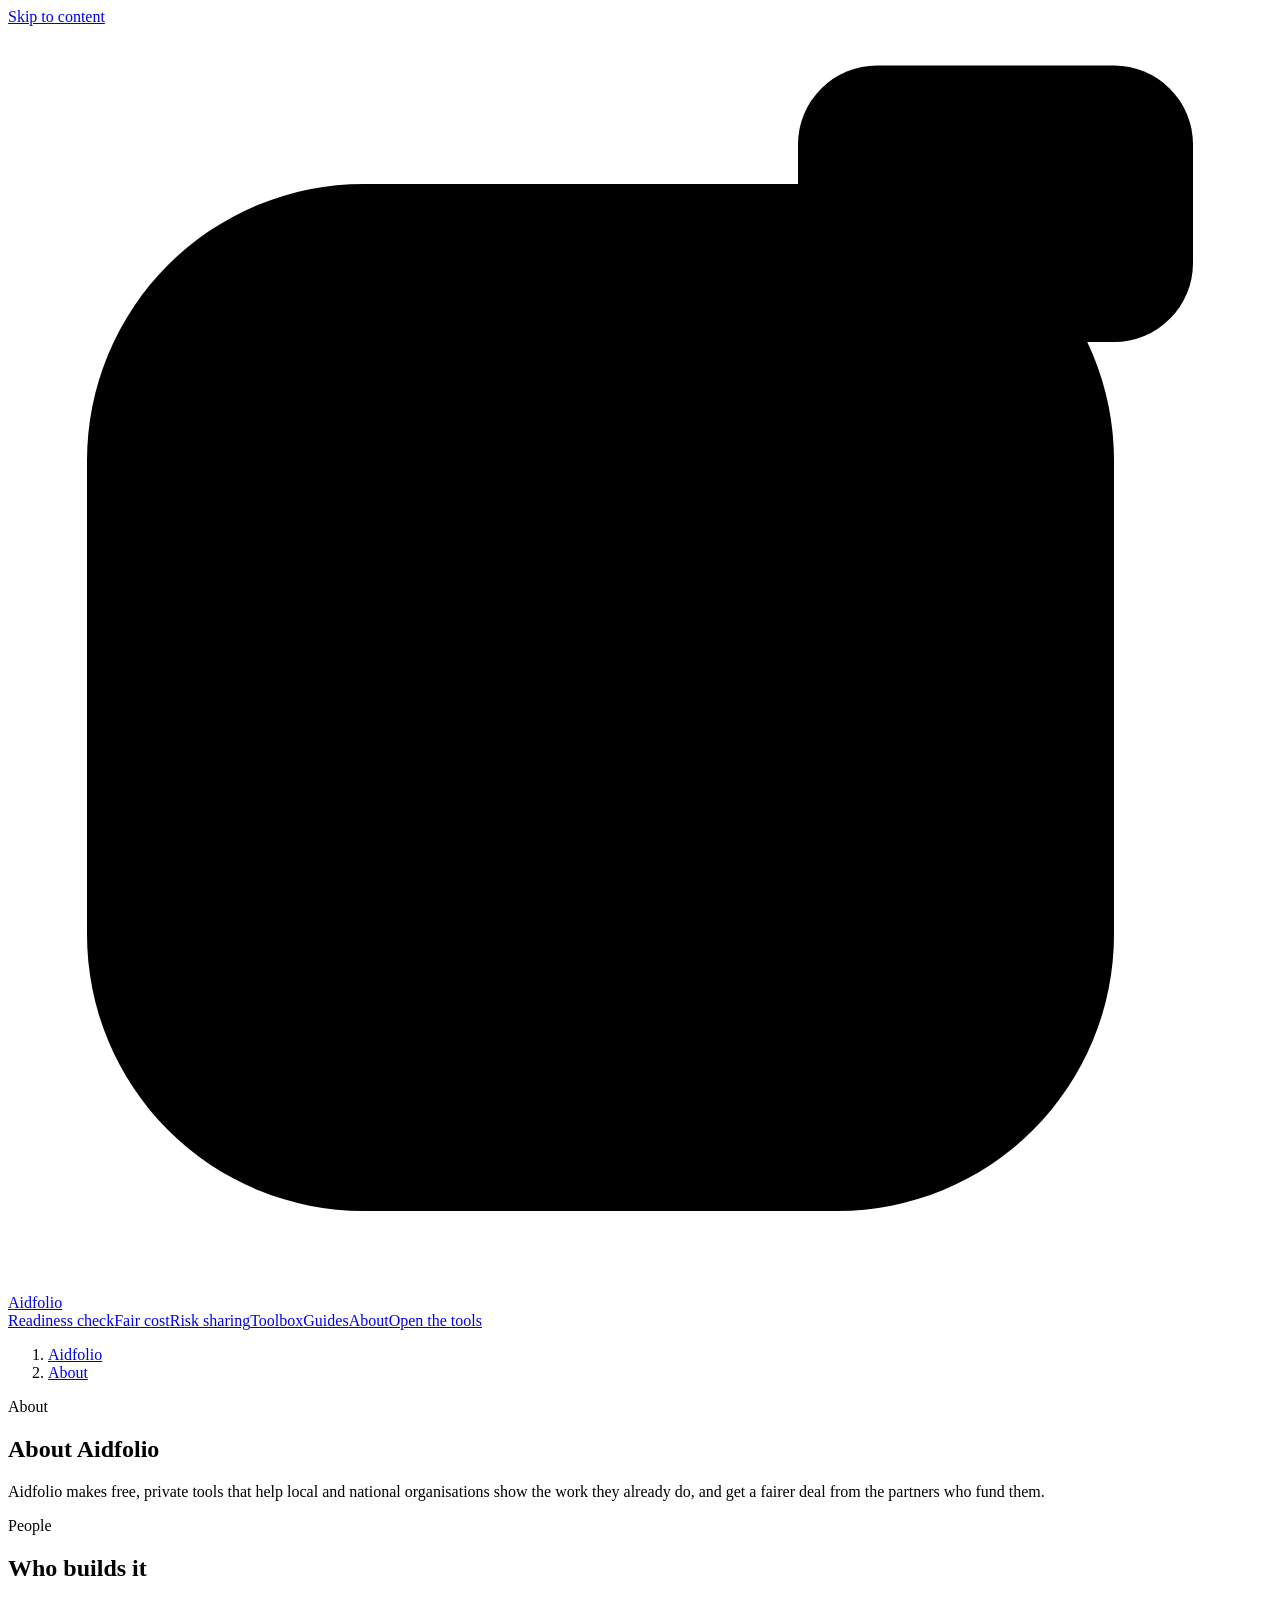
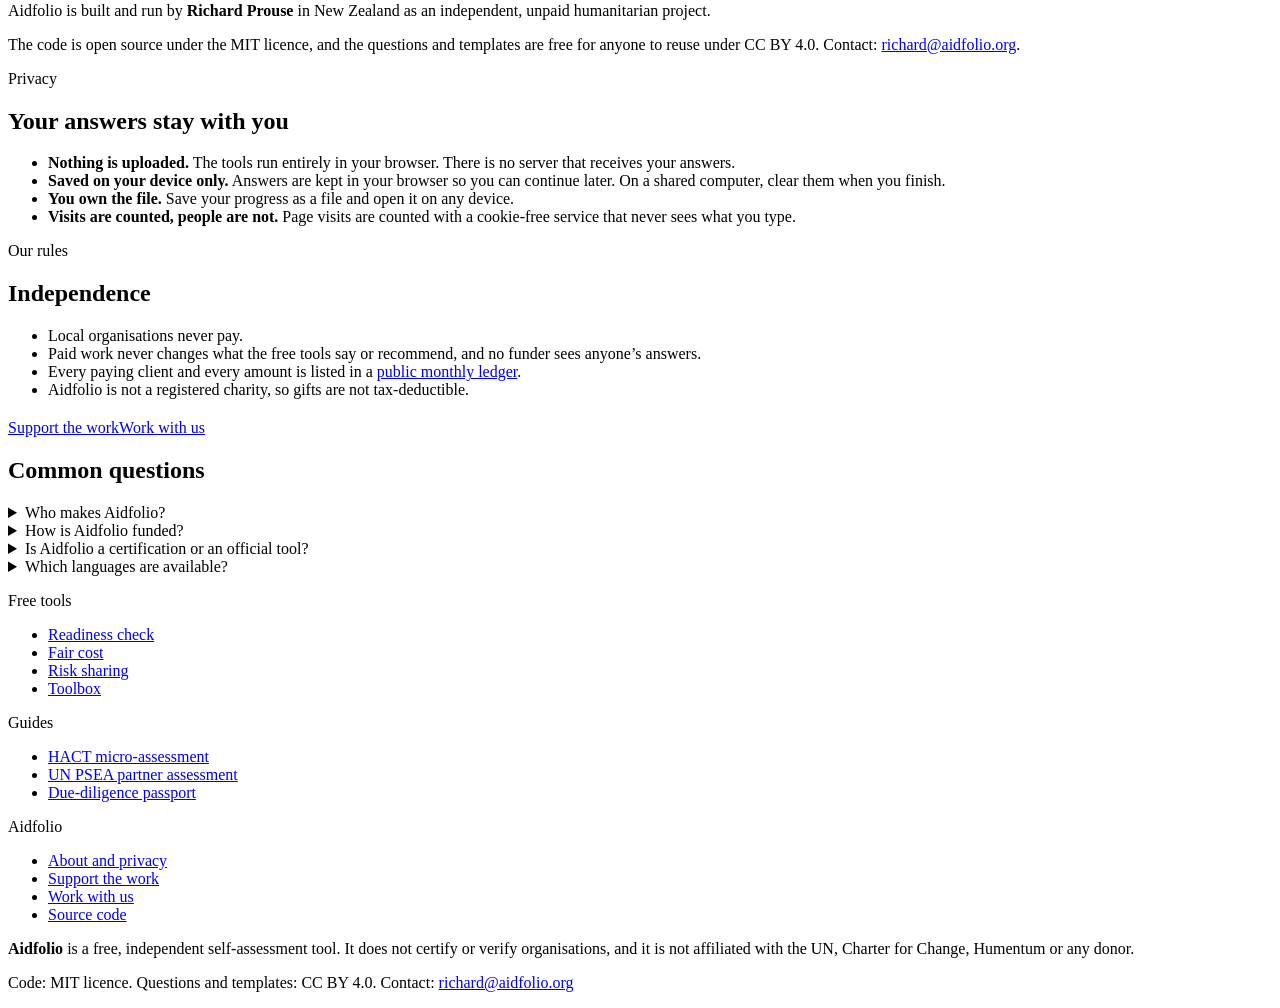
==== public/about/index.html @ dddf61cf "Search and AI visibility: tool and guide pages, structured data, llms.txt - One crawlable page per t" ====
<!doctype html>
<html lang="en">
<head>
<meta charset="utf-8">
<meta name="viewport" content="width=device-width, initial-scale=1, viewport-fit=cover">
<meta name="color-scheme" content="light dark">
<title>About Aidfolio: free, private tools for local NGOs</title>
<meta name="description" content="Who builds Aidfolio, how it is funded, how your privacy is protected, and our rules on independence. Free for every local organisation, always.">
<link rel="canonical" href="https://aidfolio.org/about/">
<meta name="robots" content="index,follow,max-snippet:-1,max-image-preview:large">
<meta property="og:site_name" content="Aidfolio">
<meta property="og:title" content="About Aidfolio: free, private tools for local NGOs">
<meta property="og:description" content="Who builds Aidfolio, how it is funded, how your privacy is protected, and our rules on independence. Free for every local organisation, always.">
<meta property="og:url" content="https://aidfolio.org/about/">
<meta property="og:type" content="website">
<meta property="og:image" content="https://aidfolio.org/og.png">
<meta property="og:locale" content="en_GB">
<meta name="twitter:card" content="summary_large_image">
<link rel="icon" href="/icon.svg" type="image/svg+xml">
<link rel="apple-touch-icon" href="/icon-192.png">
<link rel="manifest" href="/manifest.webmanifest">
<meta name="theme-color" content="#0F6B5F">
<link rel="alternate" type="text/plain" title="Aidfolio for AI assistants" href="/llms.txt">
<link rel="stylesheet" href="/assets/site.css">
<script type="application/ld+json">{"@context":"https://schema.org","@graph":[{"@type":"Organization","@id":"https://aidfolio.org/#org","name":"Aidfolio","url":"https://aidfolio.org/","logo":"https://aidfolio.org/icon-512.png","email":"richard@aidfolio.org","description":"Aidfolio is an independent, open-source project that makes free, private tools for local and national humanitarian and development organisations.","founder":{"@type":"Person","@id":"https://aidfolio.org/about/#richard","name":"Richard Prouse"},"sameAs":["https://github.com/tenderaxiom/aidfolio"]},{"@type":"WebSite","@id":"https://aidfolio.org/#website","name":"Aidfolio","url":"https://aidfolio.org/","inLanguage":"en","publisher":{"@id":"https://aidfolio.org/#org"},"description":"Free tools for local NGOs and humanitarian organisations."},{"@type":"AboutPage","@id":"https://aidfolio.org/about/#page","url":"https://aidfolio.org/about/","name":"About Aidfolio","about":{"@id":"https://aidfolio.org/#org"},"isPartOf":{"@id":"https://aidfolio.org/#website"}},{"@type":"Person","@id":"https://aidfolio.org/about/#richard","name":"Richard Prouse","jobTitle":"Founder","worksFor":{"@id":"https://aidfolio.org/#org"},"url":"https://aidfolio.org/about/"},{"@type":"FAQPage","@id":"https://aidfolio.org/about/#faq","mainEntity":[{"@type":"Question","name":"Who makes Aidfolio?","acceptedAnswer":{"@type":"Answer","text":"Richard Prouse, in New Zealand, as an independent, unpaid humanitarian project. The code is open source on GitHub."}},{"@type":"Question","name":"How is Aidfolio funded?","acceptedAnswer":{"@type":"Answer","text":"By small donations, grants, and paid work for international organisations that partner with local ones. Local organisations never pay, and no funder can change what the tools say. Every amount in and out is published in a monthly ledger."}},{"@type":"Question","name":"Is Aidfolio a certification or an official tool?","acceptedAnswer":{"@type":"Answer","text":"No. It is an independent self-assessment tool. It does not certify or verify anything, and it is not affiliated with the UN, Charter for Change, Humentum or any donor."}},{"@type":"Question","name":"Which languages are available?","acceptedAnswer":{"@type":"Answer","text":"English now. Sinhala, Tamil, French and Arabic are next, translated and tested with local organisations."}}]},{"@type":"BreadcrumbList","itemListElement":[{"@type":"ListItem","position":1,"name":"Aidfolio","item":"https://aidfolio.org/"},{"@type":"ListItem","position":2,"name":"About","item":"https://aidfolio.org/about/"}]}]}</script>
</head>
<body>
<a class="skip" href="#content">Skip to content</a>
<header class="site"><div class="wrap">
<a class="brand" href="/" aria-label="Aidfolio home"><svg viewBox="0 0 32 32" aria-hidden="true"><rect x="2" y="4" width="26" height="26" rx="7" fill="var(--action)"/><rect x="20" y="1" width="10" height="7" rx="2" fill="var(--tab)"/><path d="M9 17.5l4.5 4.5L22 12" fill="none" stroke="var(--action-ink)" stroke-width="3.2" stroke-linecap="round" stroke-linejoin="round"/></svg>Aidfolio</a>
<nav class="top" aria-label="Main"><a href="/readiness-check/">Readiness check</a><a href="/fair-overhead-calculator/">Fair cost</a><a href="/risk-sharing-plan/">Risk sharing</a><a href="/toolbox/">Toolbox</a><a href="/guides/">Guides</a><a href="/about/" aria-current="page">About</a><a class="btn small" href="/#tools">Open the tools</a></nav>
</div></header>
<main id="content">
<section class="hero"><div class="wrap">
<nav class="crumbs" aria-label="Breadcrumb"><ol><li><a href="/">Aidfolio</a></li><li><a href="/about/" aria-current="page">About</a></li></ol></nav>
<p class="eyebrow">About</p>
<h1>About Aidfolio</h1>
<p class="lede">Aidfolio makes free, private tools that help local and national organisations show the work they already do, and get a fairer deal from the partners who fund them.</p>

</div></section>
<section class="band"><div class="wrap"><div class="head"><p class="eyebrow">People</p><h2>Who builds it</h2></div><div class="prose" id="richard"><p>Aidfolio is built and run by <strong>Richard Prouse</strong> in New Zealand as an independent, unpaid humanitarian project.</p><p>The code is open source under the MIT licence, and the questions and templates are free for anyone to reuse under CC BY 4.0. Contact: <a href="mailto:richard@aidfolio.org">richard@aidfolio.org</a>.</p></div></div></section><section class="band"><div class="wrap"><div class="head"><p class="eyebrow">Privacy</p><h2>Your answers stay with you</h2></div><ul class="ticks"><li><strong>Nothing is uploaded.</strong> The tools run entirely in your browser. There is no server that receives your answers.</li><li><strong>Saved on your device only.</strong> Answers are kept in your browser so you can continue later. On a shared computer, clear them when you finish.</li><li><strong>You own the file.</strong> Save your progress as a file and open it on any device.</li><li><strong>Visits are counted, people are not.</strong> Page visits are counted with a cookie-free service that never sees what you type.</li></ul></div></section><section class="band"><div class="wrap"><div class="head"><p class="eyebrow">Our rules</p><h2>Independence</h2></div><ul class="ticks"><li>Local organisations never pay.</li><li>Paid work never changes what the free tools say or recommend, and no funder sees anyone’s answers.</li><li>Every paying client and every amount is listed in a <a href="https://github.com/tenderaxiom/aidfolio/blob/main/docs/LEDGER.md">public monthly ledger</a>.</li><li>Aidfolio is not a registered charity, so gifts are not tax-deductible.</li></ul><div class="row" style="margin-top:20px"><a class="btn" href="/#support">Support the work</a><a class="btn ghost" href="/#work">Work with us</a></div></div></section>
<section class="band" id="faq"><div class="wrap"><h2>Common questions</h2><details class="faq"><summary>Who makes Aidfolio?</summary><p>Richard Prouse, in New Zealand, as an independent, unpaid humanitarian project. The code is open source on GitHub.</p></details><details class="faq"><summary>How is Aidfolio funded?</summary><p>By small donations, grants, and paid work for international organisations that partner with local ones. Local organisations never pay, and no funder can change what the tools say. Every amount in and out is published in a monthly ledger.</p></details><details class="faq"><summary>Is Aidfolio a certification or an official tool?</summary><p>No. It is an independent self-assessment tool. It does not certify or verify anything, and it is not affiliated with the UN, Charter for Change, Humentum or any donor.</p></details><details class="faq"><summary>Which languages are available?</summary><p>English now. Sinhala, Tamil, French and Arabic are next, translated and tested with local organisations.</p></details></div></section>
</main>
<footer class="site"><div class="wrap">
<div class="fcols">
<div><p class="fhead">Free tools</p><ul><li><a href="/readiness-check/">Readiness check</a></li><li><a href="/fair-overhead-calculator/">Fair cost</a></li><li><a href="/risk-sharing-plan/">Risk sharing</a></li><li><a href="/toolbox/">Toolbox</a></li></ul></div>
<div><p class="fhead">Guides</p><ul><li><a href="/guides/hact-micro-assessment/">HACT micro-assessment</a></li><li><a href="/guides/un-psea-assessment/">UN PSEA partner assessment</a></li><li><a href="/guides/due-diligence-passport/">Due-diligence passport</a></li></ul></div>
<div><p class="fhead">Aidfolio</p><ul><li><a href="/about/">About and privacy</a></li><li><a href="/#support">Support the work</a></li><li><a href="/#work">Work with us</a></li><li><a href="https://github.com/tenderaxiom/aidfolio">Source code</a></li></ul></div>
</div>
<p><strong>Aidfolio</strong> is a free, independent self-assessment tool. It does not certify or verify organisations, and it is not affiliated with the UN, Charter for Change, Humentum or any donor.</p>
<p>Code: MIT licence. Questions and templates: CC BY 4.0. Contact: <a href="mailto:richard@aidfolio.org">richard@aidfolio.org</a></p>
</div></footer>
</body>
</html>
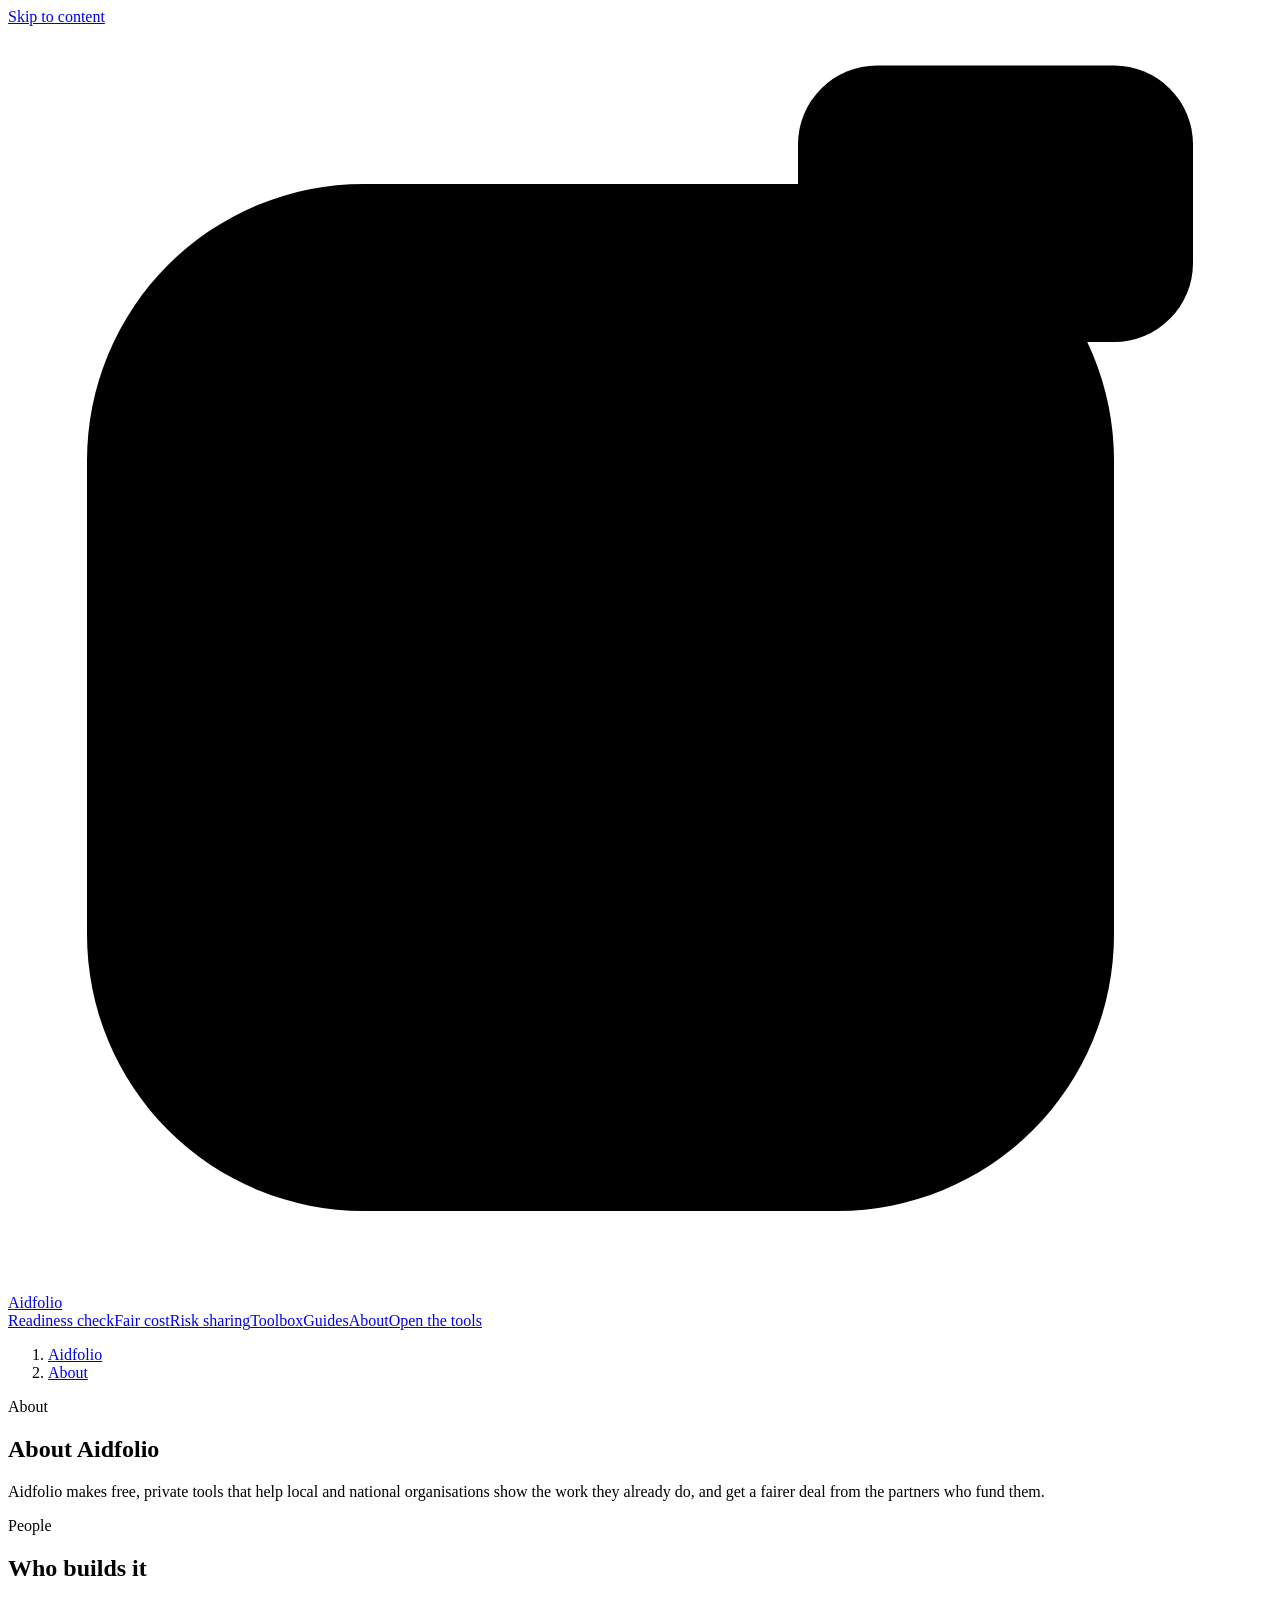
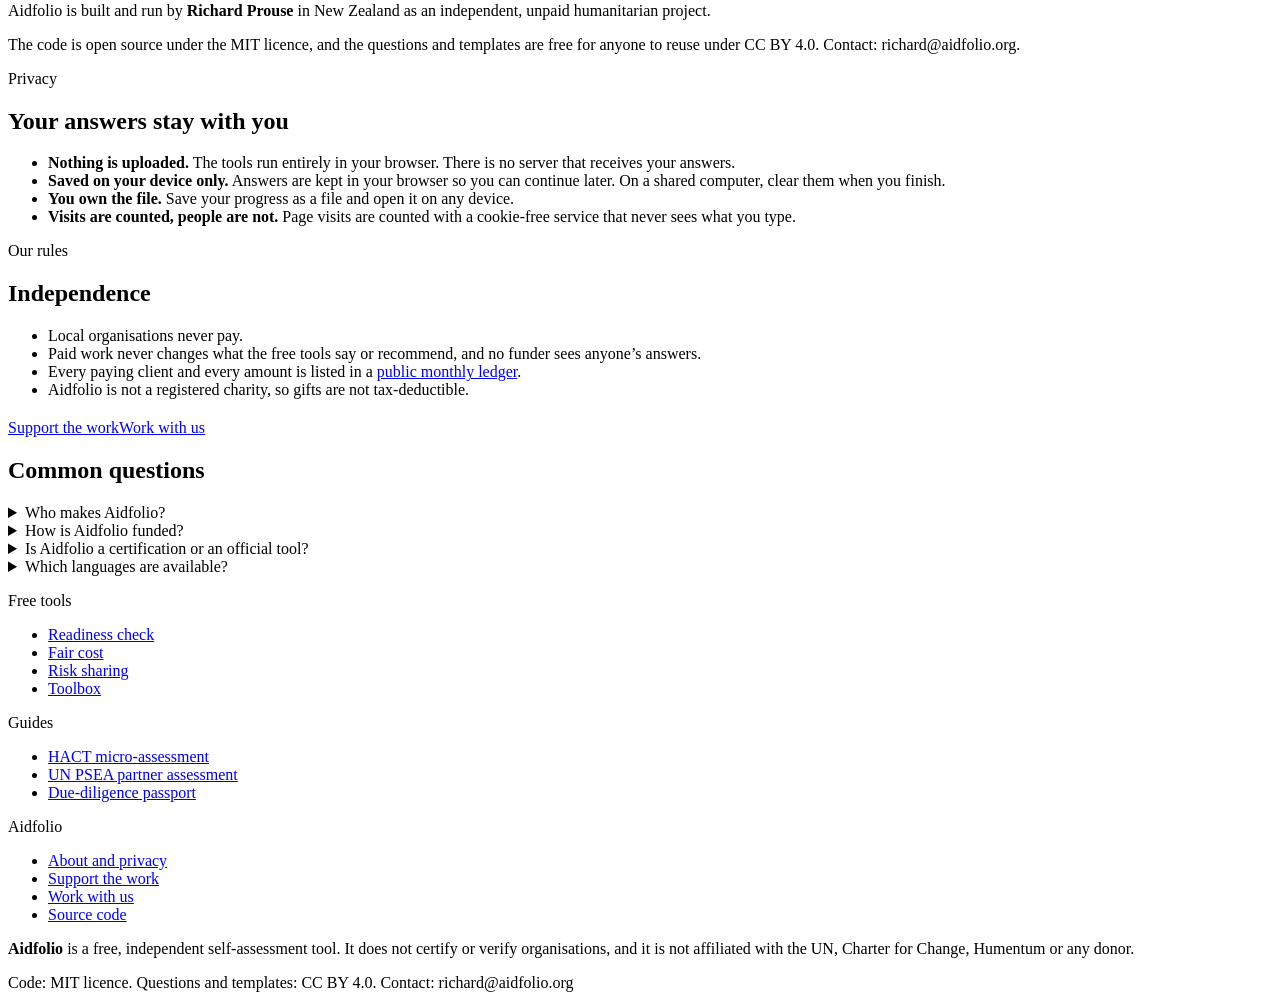
==== commit 57f4cc36: "Show the contact email as plain text instead of email links - Remove the Email button and all mailto" ====
--- a/public/about/index.html
+++ b/public/about/index.html
@@ -38,7 +38,7 @@
 <p class="lede">Aidfolio makes free, private tools that help local and national organisations show the work they already do, and get a fairer deal from the partners who fund them.</p>
 
 </div></section>
-<section class="band"><div class="wrap"><div class="head"><p class="eyebrow">People</p><h2>Who builds it</h2></div><div class="prose" id="richard"><p>Aidfolio is built and run by <strong>Richard Prouse</strong> in New Zealand as an independent, unpaid humanitarian project.</p><p>The code is open source under the MIT licence, and the questions and templates are free for anyone to reuse under CC BY 4.0. Contact: <a href="mailto:richard@aidfolio.org">richard@aidfolio.org</a>.</p></div></div></section><section class="band"><div class="wrap"><div class="head"><p class="eyebrow">Privacy</p><h2>Your answers stay with you</h2></div><ul class="ticks"><li><strong>Nothing is uploaded.</strong> The tools run entirely in your browser. There is no server that receives your answers.</li><li><strong>Saved on your device only.</strong> Answers are kept in your browser so you can continue later. On a shared computer, clear them when you finish.</li><li><strong>You own the file.</strong> Save your progress as a file and open it on any device.</li><li><strong>Visits are counted, people are not.</strong> Page visits are counted with a cookie-free service that never sees what you type.</li></ul></div></section><section class="band"><div class="wrap"><div class="head"><p class="eyebrow">Our rules</p><h2>Independence</h2></div><ul class="ticks"><li>Local organisations never pay.</li><li>Paid work never changes what the free tools say or recommend, and no funder sees anyone’s answers.</li><li>Every paying client and every amount is listed in a <a href="https://github.com/tenderaxiom/aidfolio/blob/main/docs/LEDGER.md">public monthly ledger</a>.</li><li>Aidfolio is not a registered charity, so gifts are not tax-deductible.</li></ul><div class="row" style="margin-top:20px"><a class="btn" href="/#support">Support the work</a><a class="btn ghost" href="/#work">Work with us</a></div></div></section>
+<section class="band"><div class="wrap"><div class="head"><p class="eyebrow">People</p><h2>Who builds it</h2></div><div class="prose" id="richard"><p>Aidfolio is built and run by <strong>Richard Prouse</strong> in New Zealand as an independent, unpaid humanitarian project.</p><p>The code is open source under the MIT licence, and the questions and templates are free for anyone to reuse under CC BY 4.0. Contact: richard@aidfolio.org.</p></div></div></section><section class="band"><div class="wrap"><div class="head"><p class="eyebrow">Privacy</p><h2>Your answers stay with you</h2></div><ul class="ticks"><li><strong>Nothing is uploaded.</strong> The tools run entirely in your browser. There is no server that receives your answers.</li><li><strong>Saved on your device only.</strong> Answers are kept in your browser so you can continue later. On a shared computer, clear them when you finish.</li><li><strong>You own the file.</strong> Save your progress as a file and open it on any device.</li><li><strong>Visits are counted, people are not.</strong> Page visits are counted with a cookie-free service that never sees what you type.</li></ul></div></section><section class="band"><div class="wrap"><div class="head"><p class="eyebrow">Our rules</p><h2>Independence</h2></div><ul class="ticks"><li>Local organisations never pay.</li><li>Paid work never changes what the free tools say or recommend, and no funder sees anyone’s answers.</li><li>Every paying client and every amount is listed in a <a href="https://github.com/tenderaxiom/aidfolio/blob/main/docs/LEDGER.md">public monthly ledger</a>.</li><li>Aidfolio is not a registered charity, so gifts are not tax-deductible.</li></ul><div class="row" style="margin-top:20px"><a class="btn" href="/#support">Support the work</a><a class="btn ghost" href="/#work">Work with us</a></div></div></section>
 <section class="band" id="faq"><div class="wrap"><h2>Common questions</h2><details class="faq"><summary>Who makes Aidfolio?</summary><p>Richard Prouse, in New Zealand, as an independent, unpaid humanitarian project. The code is open source on GitHub.</p></details><details class="faq"><summary>How is Aidfolio funded?</summary><p>By small donations, grants, and paid work for international organisations that partner with local ones. Local organisations never pay, and no funder can change what the tools say. Every amount in and out is published in a monthly ledger.</p></details><details class="faq"><summary>Is Aidfolio a certification or an official tool?</summary><p>No. It is an independent self-assessment tool. It does not certify or verify anything, and it is not affiliated with the UN, Charter for Change, Humentum or any donor.</p></details><details class="faq"><summary>Which languages are available?</summary><p>English now. Sinhala, Tamil, French and Arabic are next, translated and tested with local organisations.</p></details></div></section>
 </main>
 <footer class="site"><div class="wrap">
@@ -48,7 +48,7 @@
 <div><p class="fhead">Aidfolio</p><ul><li><a href="/about/">About and privacy</a></li><li><a href="/#support">Support the work</a></li><li><a href="/#work">Work with us</a></li><li><a href="https://github.com/tenderaxiom/aidfolio">Source code</a></li></ul></div>
 </div>
 <p><strong>Aidfolio</strong> is a free, independent self-assessment tool. It does not certify or verify organisations, and it is not affiliated with the UN, Charter for Change, Humentum or any donor.</p>
-<p>Code: MIT licence. Questions and templates: CC BY 4.0. Contact: <a href="mailto:richard@aidfolio.org">richard@aidfolio.org</a></p>
+<p>Code: MIT licence. Questions and templates: CC BY 4.0. Contact: richard@aidfolio.org</p>
 </div></footer>
 </body>
 </html>
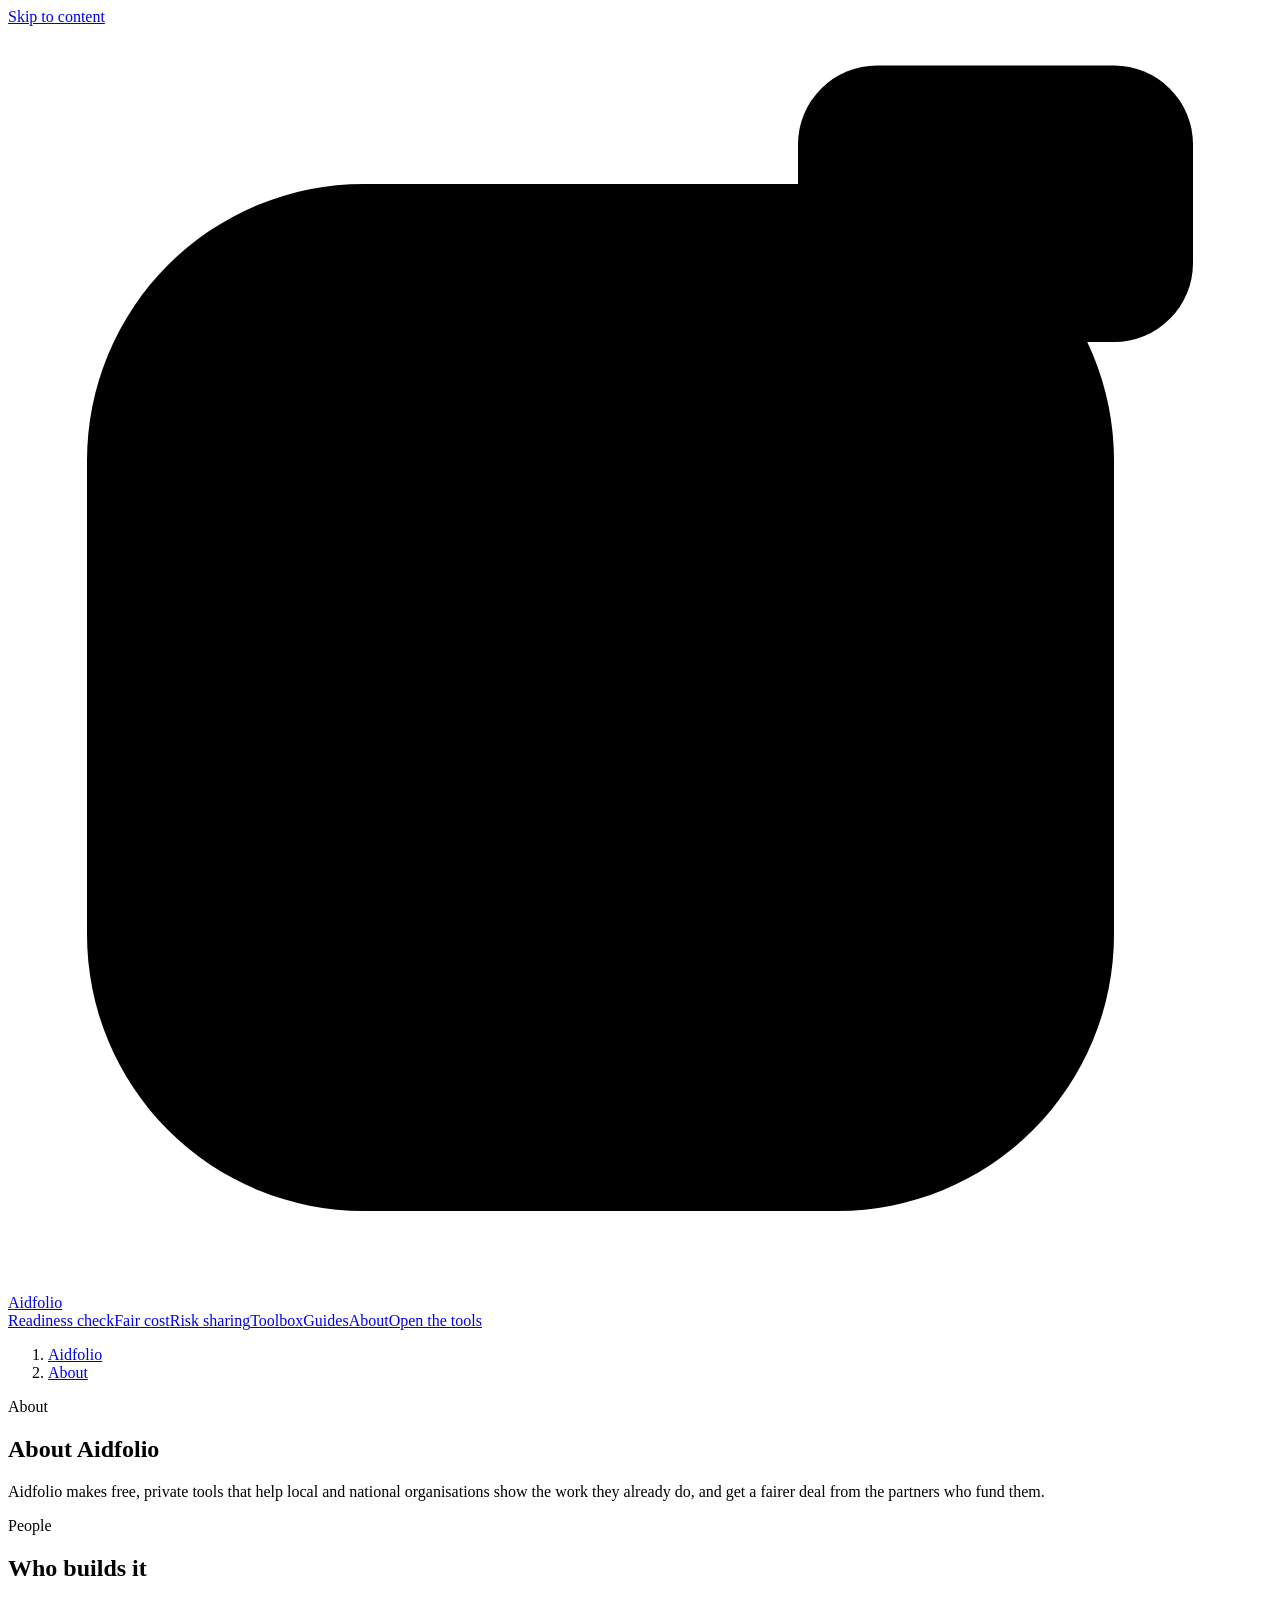
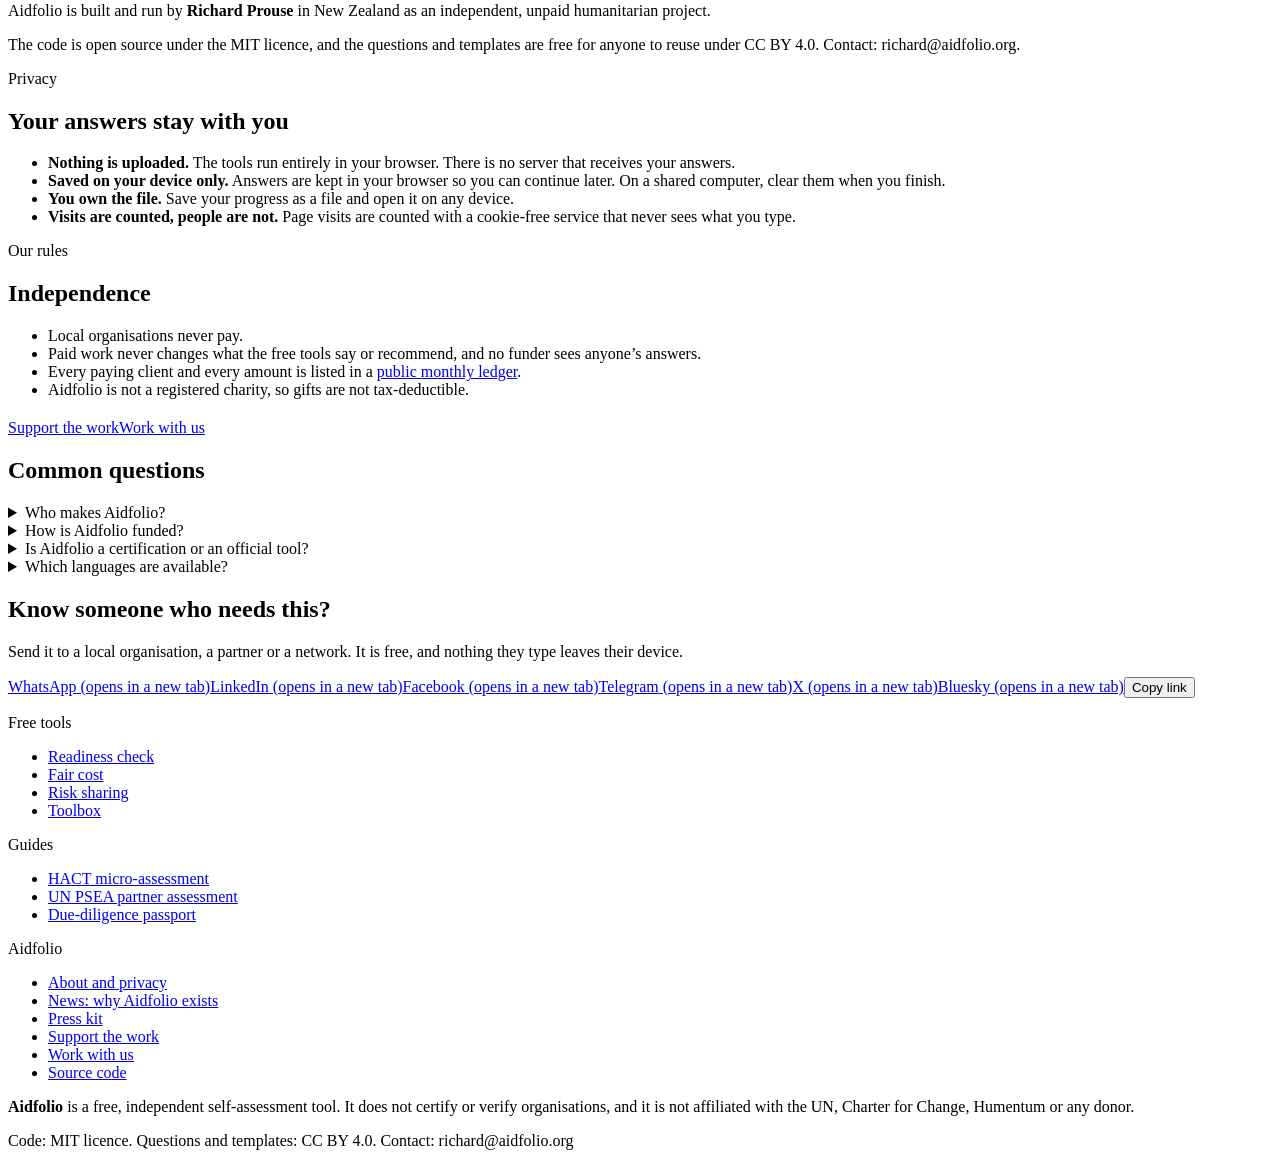
==== commit 048ba1bf: "Launch story, press kit, share graphics and share buttons - /news/launch/: the launch story with sou" ====
--- a/public/about/index.html
+++ b/public/about/index.html
@@ -14,6 +14,8 @@
 <meta property="og:url" content="https://aidfolio.org/about/">
 <meta property="og:type" content="website">
 <meta property="og:image" content="https://aidfolio.org/og.png">
+<meta property="og:image:width" content="1200">
+<meta property="og:image:height" content="630">
 <meta property="og:locale" content="en_GB">
 <meta name="twitter:card" content="summary_large_image">
 <link rel="icon" href="/icon.svg" type="image/svg+xml">
@@ -40,15 +42,17 @@
 </div></section>
 <section class="band"><div class="wrap"><div class="head"><p class="eyebrow">People</p><h2>Who builds it</h2></div><div class="prose" id="richard"><p>Aidfolio is built and run by <strong>Richard Prouse</strong> in New Zealand as an independent, unpaid humanitarian project.</p><p>The code is open source under the MIT licence, and the questions and templates are free for anyone to reuse under CC BY 4.0. Contact: richard@aidfolio.org.</p></div></div></section><section class="band"><div class="wrap"><div class="head"><p class="eyebrow">Privacy</p><h2>Your answers stay with you</h2></div><ul class="ticks"><li><strong>Nothing is uploaded.</strong> The tools run entirely in your browser. There is no server that receives your answers.</li><li><strong>Saved on your device only.</strong> Answers are kept in your browser so you can continue later. On a shared computer, clear them when you finish.</li><li><strong>You own the file.</strong> Save your progress as a file and open it on any device.</li><li><strong>Visits are counted, people are not.</strong> Page visits are counted with a cookie-free service that never sees what you type.</li></ul></div></section><section class="band"><div class="wrap"><div class="head"><p class="eyebrow">Our rules</p><h2>Independence</h2></div><ul class="ticks"><li>Local organisations never pay.</li><li>Paid work never changes what the free tools say or recommend, and no funder sees anyone’s answers.</li><li>Every paying client and every amount is listed in a <a href="https://github.com/tenderaxiom/aidfolio/blob/main/docs/LEDGER.md">public monthly ledger</a>.</li><li>Aidfolio is not a registered charity, so gifts are not tax-deductible.</li></ul><div class="row" style="margin-top:20px"><a class="btn" href="/#support">Support the work</a><a class="btn ghost" href="/#work">Work with us</a></div></div></section>
 <section class="band" id="faq"><div class="wrap"><h2>Common questions</h2><details class="faq"><summary>Who makes Aidfolio?</summary><p>Richard Prouse, in New Zealand, as an independent, unpaid humanitarian project. The code is open source on GitHub.</p></details><details class="faq"><summary>How is Aidfolio funded?</summary><p>By small donations, grants, and paid work for international organisations that partner with local ones. Local organisations never pay, and no funder can change what the tools say. Every amount in and out is published in a monthly ledger.</p></details><details class="faq"><summary>Is Aidfolio a certification or an official tool?</summary><p>No. It is an independent self-assessment tool. It does not certify or verify anything, and it is not affiliated with the UN, Charter for Change, Humentum or any donor.</p></details><details class="faq"><summary>Which languages are available?</summary><p>English now. Sinhala, Tamil, French and Arabic are next, translated and tested with local organisations.</p></details></div></section>
+<section class="band shareband"><div class="wrap"><h2>Know someone who needs this?</h2><p class="lede">Send it to a local organisation, a partner or a network. It is free, and nothing they type leaves their device.</p><div class="sharebar"><a class="btn small ghost" href="https://wa.me/?text=Who%20builds%20Aidfolio%2C%20how%20it%20is%20funded%2C%20how%20your%20privacy%20is%20protected%2C%20and%20our%20rules%20on%20independence.%20Free%20for%20every%20local%20organisation%2C%20always.%20https%3A//aidfolio.org/about/" target="_blank" rel="noopener">WhatsApp<span class="sr"> (opens in a new tab)</span></a><a class="btn small ghost" href="https://www.linkedin.com/sharing/share-offsite/?url=https%3A//aidfolio.org/about/" target="_blank" rel="noopener">LinkedIn<span class="sr"> (opens in a new tab)</span></a><a class="btn small ghost" href="https://www.facebook.com/sharer/sharer.php?u=https%3A//aidfolio.org/about/" target="_blank" rel="noopener">Facebook<span class="sr"> (opens in a new tab)</span></a><a class="btn small ghost" href="https://t.me/share/url?url=https%3A//aidfolio.org/about/&amp;text=Who%20builds%20Aidfolio%2C%20how%20it%20is%20funded%2C%20how%20your%20privacy%20is%20protected%2C%20and%20our%20rules%20on%20independence.%20Free%20for%20every%20local%20organisation%2C%20always." target="_blank" rel="noopener">Telegram<span class="sr"> (opens in a new tab)</span></a><a class="btn small ghost" href="https://twitter.com/intent/tweet?text=Who%20builds%20Aidfolio%2C%20how%20it%20is%20funded%2C%20how%20your%20privacy%20is%20protected%2C%20and%20our%20rules%20on%20independence.%20Free%20for%20every%20local%20organisation%2C%20always.&amp;url=https%3A//aidfolio.org/about/" target="_blank" rel="noopener">X<span class="sr"> (opens in a new tab)</span></a><a class="btn small ghost" href="https://bsky.app/intent/compose?text=Who%20builds%20Aidfolio%2C%20how%20it%20is%20funded%2C%20how%20your%20privacy%20is%20protected%2C%20and%20our%20rules%20on%20independence.%20Free%20for%20every%20local%20organisation%2C%20always.%20https%3A//aidfolio.org/about/" target="_blank" rel="noopener">Bluesky<span class="sr"> (opens in a new tab)</span></a><button type="button" class="btn small ghost" data-copy="https://aidfolio.org/about/" hidden>Copy link</button></div></div></section>
 </main>
 <footer class="site"><div class="wrap">
 <div class="fcols">
 <div><p class="fhead">Free tools</p><ul><li><a href="/readiness-check/">Readiness check</a></li><li><a href="/fair-overhead-calculator/">Fair cost</a></li><li><a href="/risk-sharing-plan/">Risk sharing</a></li><li><a href="/toolbox/">Toolbox</a></li></ul></div>
 <div><p class="fhead">Guides</p><ul><li><a href="/guides/hact-micro-assessment/">HACT micro-assessment</a></li><li><a href="/guides/un-psea-assessment/">UN PSEA partner assessment</a></li><li><a href="/guides/due-diligence-passport/">Due-diligence passport</a></li></ul></div>
-<div><p class="fhead">Aidfolio</p><ul><li><a href="/about/">About and privacy</a></li><li><a href="/#support">Support the work</a></li><li><a href="/#work">Work with us</a></li><li><a href="https://github.com/tenderaxiom/aidfolio">Source code</a></li></ul></div>
+<div><p class="fhead">Aidfolio</p><ul><li><a href="/about/">About and privacy</a></li><li><a href="/news/launch/">News: why Aidfolio exists</a></li><li><a href="/press/">Press kit</a></li><li><a href="/#support">Support the work</a></li><li><a href="/#work">Work with us</a></li><li><a href="https://github.com/tenderaxiom/aidfolio">Source code</a></li></ul></div>
 </div>
 <p><strong>Aidfolio</strong> is a free, independent self-assessment tool. It does not certify or verify organisations, and it is not affiliated with the UN, Charter for Change, Humentum or any donor.</p>
 <p>Code: MIT licence. Questions and templates: CC BY 4.0. Contact: richard@aidfolio.org</p>
 </div></footer>
+<script>document.querySelectorAll('[data-copy]').forEach(function(b){b.hidden=false;b.addEventListener('click',function(){try{navigator.clipboard.writeText(b.getAttribute('data-copy')).then(function(){b.textContent='Link copied';});}catch(x){}});});</script>
 </body>
 </html>
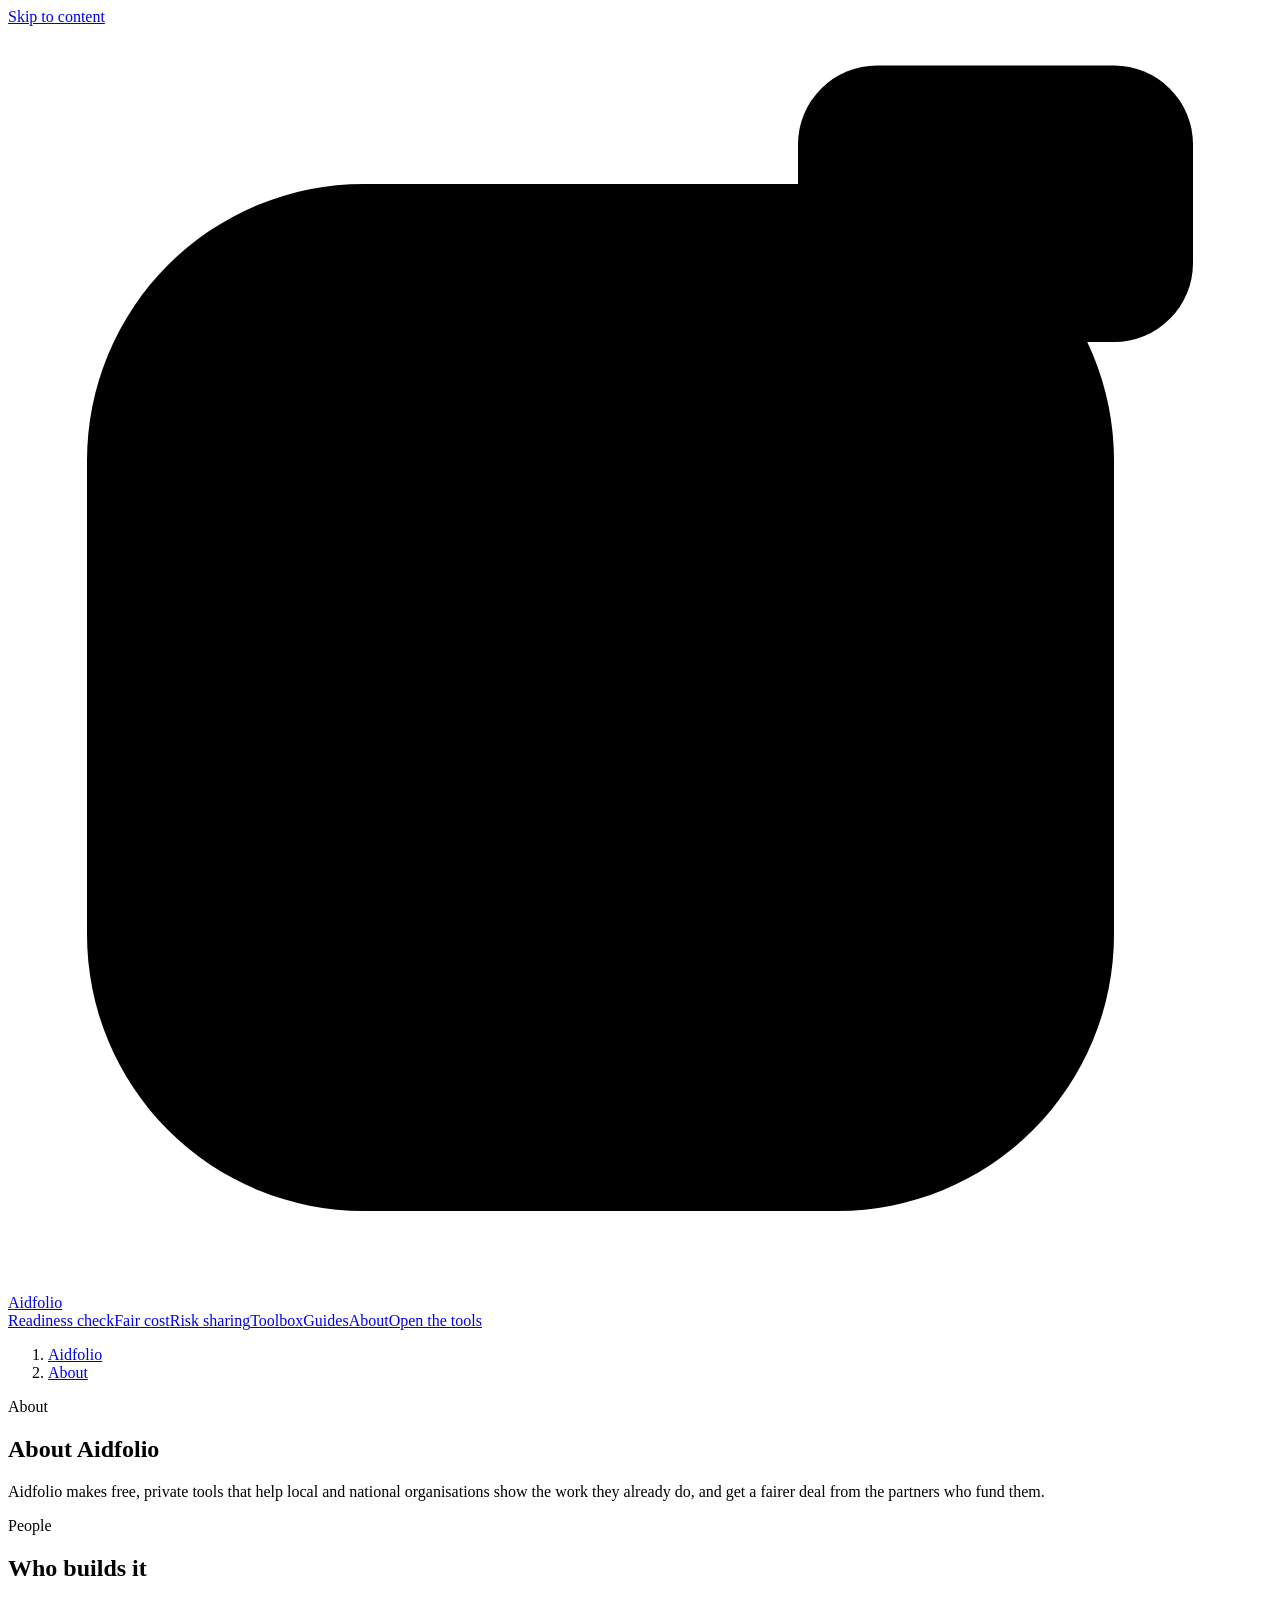
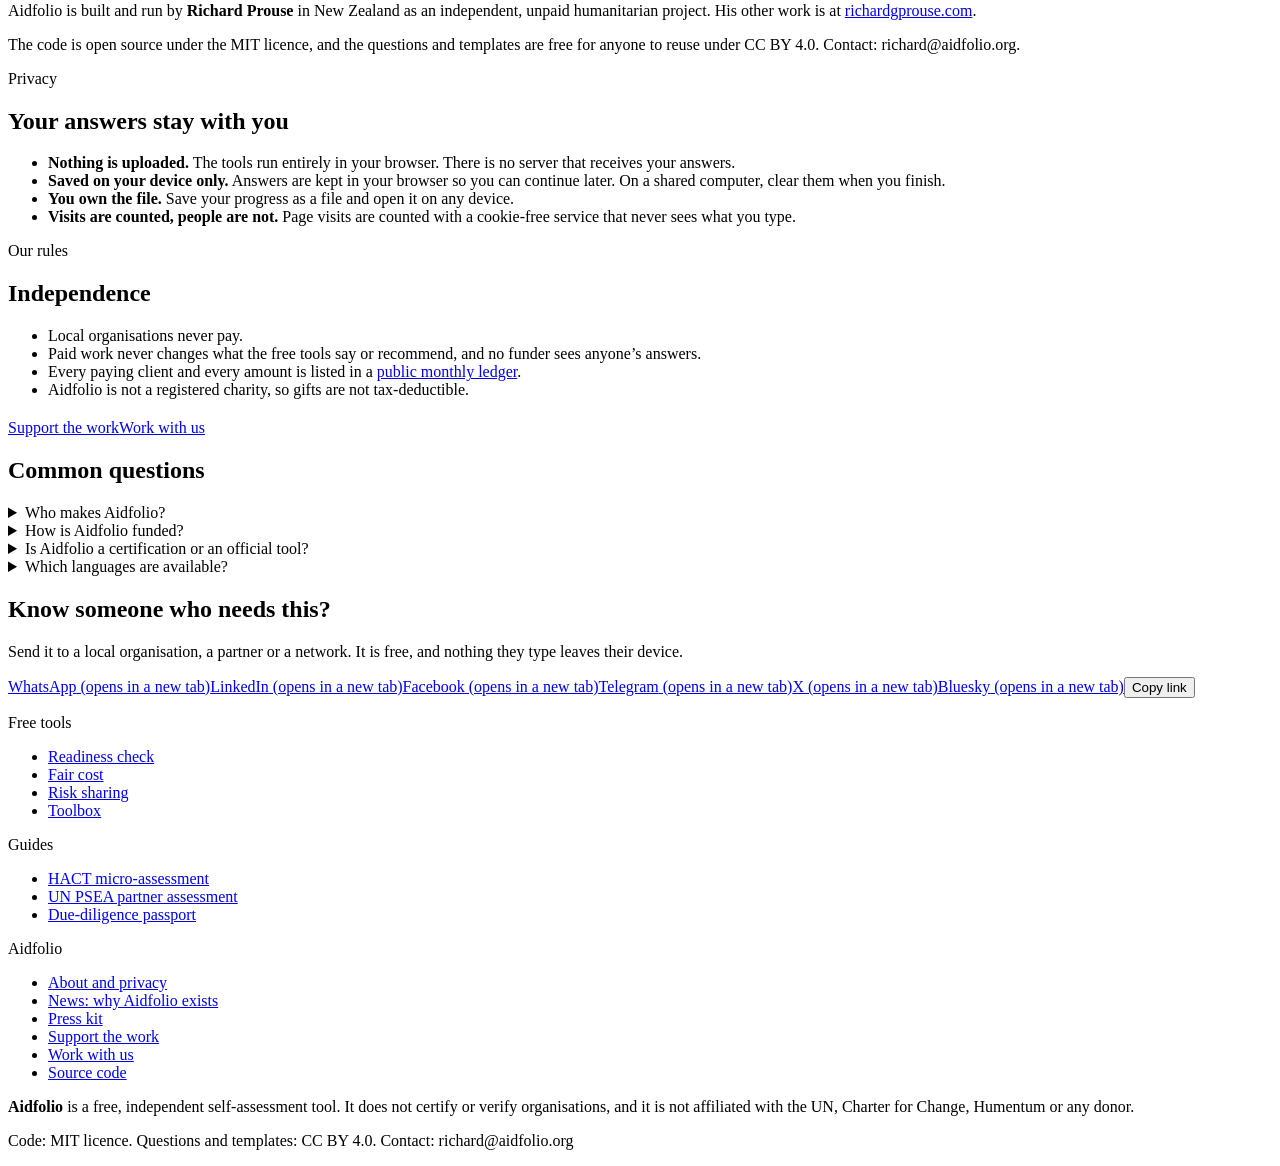
==== commit 10a2c6c3: "About: link to Richard Prouse's site (richardgprouse.com) in the text and structured data Co-Authore" ====
--- a/public/about/index.html
+++ b/public/about/index.html
@@ -24,7 +24,7 @@
 <meta name="theme-color" content="#0F6B5F">
 <link rel="alternate" type="text/plain" title="Aidfolio for AI assistants" href="/llms.txt">
 <link rel="stylesheet" href="/assets/site.css">
-<script type="application/ld+json">{"@context":"https://schema.org","@graph":[{"@type":"Organization","@id":"https://aidfolio.org/#org","name":"Aidfolio","url":"https://aidfolio.org/","logo":"https://aidfolio.org/icon-512.png","email":"richard@aidfolio.org","description":"Aidfolio is an independent, open-source project that makes free, private tools for local and national humanitarian and development organisations.","founder":{"@type":"Person","@id":"https://aidfolio.org/about/#richard","name":"Richard Prouse"},"sameAs":["https://github.com/tenderaxiom/aidfolio"]},{"@type":"WebSite","@id":"https://aidfolio.org/#website","name":"Aidfolio","url":"https://aidfolio.org/","inLanguage":"en","publisher":{"@id":"https://aidfolio.org/#org"},"description":"Free tools for local NGOs and humanitarian organisations."},{"@type":"AboutPage","@id":"https://aidfolio.org/about/#page","url":"https://aidfolio.org/about/","name":"About Aidfolio","about":{"@id":"https://aidfolio.org/#org"},"isPartOf":{"@id":"https://aidfolio.org/#website"}},{"@type":"Person","@id":"https://aidfolio.org/about/#richard","name":"Richard Prouse","jobTitle":"Founder","worksFor":{"@id":"https://aidfolio.org/#org"},"url":"https://aidfolio.org/about/"},{"@type":"FAQPage","@id":"https://aidfolio.org/about/#faq","mainEntity":[{"@type":"Question","name":"Who makes Aidfolio?","acceptedAnswer":{"@type":"Answer","text":"Richard Prouse, in New Zealand, as an independent, unpaid humanitarian project. The code is open source on GitHub."}},{"@type":"Question","name":"How is Aidfolio funded?","acceptedAnswer":{"@type":"Answer","text":"By small donations, grants, and paid work for international organisations that partner with local ones. Local organisations never pay, and no funder can change what the tools say. Every amount in and out is published in a monthly ledger."}},{"@type":"Question","name":"Is Aidfolio a certification or an official tool?","acceptedAnswer":{"@type":"Answer","text":"No. It is an independent self-assessment tool. It does not certify or verify anything, and it is not affiliated with the UN, Charter for Change, Humentum or any donor."}},{"@type":"Question","name":"Which languages are available?","acceptedAnswer":{"@type":"Answer","text":"English now. Sinhala, Tamil, French and Arabic are next, translated and tested with local organisations."}}]},{"@type":"BreadcrumbList","itemListElement":[{"@type":"ListItem","position":1,"name":"Aidfolio","item":"https://aidfolio.org/"},{"@type":"ListItem","position":2,"name":"About","item":"https://aidfolio.org/about/"}]}]}</script>
+<script type="application/ld+json">{"@context":"https://schema.org","@graph":[{"@type":"Organization","@id":"https://aidfolio.org/#org","name":"Aidfolio","url":"https://aidfolio.org/","logo":"https://aidfolio.org/icon-512.png","email":"richard@aidfolio.org","description":"Aidfolio is an independent, open-source project that makes free, private tools for local and national humanitarian and development organisations.","founder":{"@type":"Person","@id":"https://aidfolio.org/about/#richard","name":"Richard Prouse"},"sameAs":["https://github.com/tenderaxiom/aidfolio"]},{"@type":"WebSite","@id":"https://aidfolio.org/#website","name":"Aidfolio","url":"https://aidfolio.org/","inLanguage":"en","publisher":{"@id":"https://aidfolio.org/#org"},"description":"Free tools for local NGOs and humanitarian organisations."},{"@type":"AboutPage","@id":"https://aidfolio.org/about/#page","url":"https://aidfolio.org/about/","name":"About Aidfolio","about":{"@id":"https://aidfolio.org/#org"},"isPartOf":{"@id":"https://aidfolio.org/#website"}},{"@type":"Person","@id":"https://aidfolio.org/about/#richard","name":"Richard Prouse","jobTitle":"Founder","worksFor":{"@id":"https://aidfolio.org/#org"},"url":"https://aidfolio.org/about/","sameAs":["https://richardgprouse.com/","https://www.linkedin.com/in/richard-prouse"]},{"@type":"FAQPage","@id":"https://aidfolio.org/about/#faq","mainEntity":[{"@type":"Question","name":"Who makes Aidfolio?","acceptedAnswer":{"@type":"Answer","text":"Richard Prouse, in New Zealand, as an independent, unpaid humanitarian project. The code is open source on GitHub."}},{"@type":"Question","name":"How is Aidfolio funded?","acceptedAnswer":{"@type":"Answer","text":"By small donations, grants, and paid work for international organisations that partner with local ones. Local organisations never pay, and no funder can change what the tools say. Every amount in and out is published in a monthly ledger."}},{"@type":"Question","name":"Is Aidfolio a certification or an official tool?","acceptedAnswer":{"@type":"Answer","text":"No. It is an independent self-assessment tool. It does not certify or verify anything, and it is not affiliated with the UN, Charter for Change, Humentum or any donor."}},{"@type":"Question","name":"Which languages are available?","acceptedAnswer":{"@type":"Answer","text":"English now. Sinhala, Tamil, French and Arabic are next, translated and tested with local organisations."}}]},{"@type":"BreadcrumbList","itemListElement":[{"@type":"ListItem","position":1,"name":"Aidfolio","item":"https://aidfolio.org/"},{"@type":"ListItem","position":2,"name":"About","item":"https://aidfolio.org/about/"}]}]}</script>
 </head>
 <body>
 <a class="skip" href="#content">Skip to content</a>
@@ -40,9 +40,9 @@
 <p class="lede">Aidfolio makes free, private tools that help local and national organisations show the work they already do, and get a fairer deal from the partners who fund them.</p>
 
 </div></section>
-<section class="band"><div class="wrap"><div class="head"><p class="eyebrow">People</p><h2>Who builds it</h2></div><div class="prose" id="richard"><p>Aidfolio is built and run by <strong>Richard Prouse</strong> in New Zealand as an independent, unpaid humanitarian project.</p><p>The code is open source under the MIT licence, and the questions and templates are free for anyone to reuse under CC BY 4.0. Contact: richard@aidfolio.org.</p></div></div></section><section class="band"><div class="wrap"><div class="head"><p class="eyebrow">Privacy</p><h2>Your answers stay with you</h2></div><ul class="ticks"><li><strong>Nothing is uploaded.</strong> The tools run entirely in your browser. There is no server that receives your answers.</li><li><strong>Saved on your device only.</strong> Answers are kept in your browser so you can continue later. On a shared computer, clear them when you finish.</li><li><strong>You own the file.</strong> Save your progress as a file and open it on any device.</li><li><strong>Visits are counted, people are not.</strong> Page visits are counted with a cookie-free service that never sees what you type.</li></ul></div></section><section class="band"><div class="wrap"><div class="head"><p class="eyebrow">Our rules</p><h2>Independence</h2></div><ul class="ticks"><li>Local organisations never pay.</li><li>Paid work never changes what the free tools say or recommend, and no funder sees anyone’s answers.</li><li>Every paying client and every amount is listed in a <a href="https://github.com/tenderaxiom/aidfolio/blob/main/docs/LEDGER.md">public monthly ledger</a>.</li><li>Aidfolio is not a registered charity, so gifts are not tax-deductible.</li></ul><div class="row" style="margin-top:20px"><a class="btn" href="/#support">Support the work</a><a class="btn ghost" href="/#work">Work with us</a></div></div></section>
+<section class="band"><div class="wrap"><div class="head"><p class="eyebrow">People</p><h2>Who builds it</h2></div><div class="prose" id="richard"><p>Aidfolio is built and run by <strong>Richard Prouse</strong> in New Zealand as an independent, unpaid humanitarian project. His other work is at <a href="https://richardgprouse.com/">richardgprouse.com</a>.</p><p>The code is open source under the MIT licence, and the questions and templates are free for anyone to reuse under CC BY 4.0. Contact: richard@aidfolio.org.</p></div></div></section><section class="band"><div class="wrap"><div class="head"><p class="eyebrow">Privacy</p><h2>Your answers stay with you</h2></div><ul class="ticks"><li><strong>Nothing is uploaded.</strong> The tools run entirely in your browser. There is no server that receives your answers.</li><li><strong>Saved on your device only.</strong> Answers are kept in your browser so you can continue later. On a shared computer, clear them when you finish.</li><li><strong>You own the file.</strong> Save your progress as a file and open it on any device.</li><li><strong>Visits are counted, people are not.</strong> Page visits are counted with a cookie-free service that never sees what you type.</li></ul></div></section><section class="band"><div class="wrap"><div class="head"><p class="eyebrow">Our rules</p><h2>Independence</h2></div><ul class="ticks"><li>Local organisations never pay.</li><li>Paid work never changes what the free tools say or recommend, and no funder sees anyone’s answers.</li><li>Every paying client and every amount is listed in a <a href="https://github.com/tenderaxiom/aidfolio/blob/main/docs/LEDGER.md">public monthly ledger</a>.</li><li>Aidfolio is not a registered charity, so gifts are not tax-deductible.</li></ul><div class="row" style="margin-top:20px"><a class="btn" href="/#support">Support the work</a><a class="btn ghost" href="/#work">Work with us</a></div></div></section>
 <section class="band" id="faq"><div class="wrap"><h2>Common questions</h2><details class="faq"><summary>Who makes Aidfolio?</summary><p>Richard Prouse, in New Zealand, as an independent, unpaid humanitarian project. The code is open source on GitHub.</p></details><details class="faq"><summary>How is Aidfolio funded?</summary><p>By small donations, grants, and paid work for international organisations that partner with local ones. Local organisations never pay, and no funder can change what the tools say. Every amount in and out is published in a monthly ledger.</p></details><details class="faq"><summary>Is Aidfolio a certification or an official tool?</summary><p>No. It is an independent self-assessment tool. It does not certify or verify anything, and it is not affiliated with the UN, Charter for Change, Humentum or any donor.</p></details><details class="faq"><summary>Which languages are available?</summary><p>English now. Sinhala, Tamil, French and Arabic are next, translated and tested with local organisations.</p></details></div></section>
-<section class="band shareband"><div class="wrap"><h2>Know someone who needs this?</h2><p class="lede">Send it to a local organisation, a partner or a network. It is free, and nothing they type leaves their device.</p><div class="sharebar"><a class="btn small ghost" href="https://wa.me/?text=Who%20builds%20Aidfolio%2C%20how%20it%20is%20funded%2C%20how%20your%20privacy%20is%20protected%2C%20and%20our%20rules%20on%20independence.%20Free%20for%20every%20local%20organisation%2C%20always.%20https%3A//aidfolio.org/about/" target="_blank" rel="noopener">WhatsApp<span class="sr"> (opens in a new tab)</span></a><a class="btn small ghost" href="https://www.linkedin.com/sharing/share-offsite/?url=https%3A//aidfolio.org/about/" target="_blank" rel="noopener">LinkedIn<span class="sr"> (opens in a new tab)</span></a><a class="btn small ghost" href="https://www.facebook.com/sharer/sharer.php?u=https%3A//aidfolio.org/about/" target="_blank" rel="noopener">Facebook<span class="sr"> (opens in a new tab)</span></a><a class="btn small ghost" href="https://t.me/share/url?url=https%3A//aidfolio.org/about/&amp;text=Who%20builds%20Aidfolio%2C%20how%20it%20is%20funded%2C%20how%20your%20privacy%20is%20protected%2C%20and%20our%20rules%20on%20independence.%20Free%20for%20every%20local%20organisation%2C%20always." target="_blank" rel="noopener">Telegram<span class="sr"> (opens in a new tab)</span></a><a class="btn small ghost" href="https://twitter.com/intent/tweet?text=Who%20builds%20Aidfolio%2C%20how%20it%20is%20funded%2C%20how%20your%20privacy%20is%20protected%2C%20and%20our%20rules%20on%20independence.%20Free%20for%20every%20local%20organisation%2C%20always.&amp;url=https%3A//aidfolio.org/about/" target="_blank" rel="noopener">X<span class="sr"> (opens in a new tab)</span></a><a class="btn small ghost" href="https://bsky.app/intent/compose?text=Who%20builds%20Aidfolio%2C%20how%20it%20is%20funded%2C%20how%20your%20privacy%20is%20protected%2C%20and%20our%20rules%20on%20independence.%20Free%20for%20every%20local%20organisation%2C%20always.%20https%3A//aidfolio.org/about/" target="_blank" rel="noopener">Bluesky<span class="sr"> (opens in a new tab)</span></a><button type="button" class="btn small ghost" data-copy="https://aidfolio.org/about/" hidden>Copy link</button></div></div></section>
+<section class="band shareband"><div class="wrap"><h2>Know someone who needs this?</h2><p class="lede">Send it to a local organisation, a partner or a network. It is free, and nothing they type leaves their device.</p><div class="sharebar"><a class="btn small ghost" href="https://wa.me/?text=Who%20builds%20Aidfolio%2C%20how%20it%20is%20funded%2C%20how%20your%20privacy%20is%20protected%2C%20and%20our%20rules%20on%20independence.%20Free%20for%20every%20local%20organisation%2C%20always.%20https%3A%2F%2Faidfolio.org%2Fabout%2F" target="_blank" rel="noopener">WhatsApp<span class="sr"> (opens in a new tab)</span></a><a class="btn small ghost" href="https://www.linkedin.com/sharing/share-offsite/?url=https%3A%2F%2Faidfolio.org%2Fabout%2F" target="_blank" rel="noopener">LinkedIn<span class="sr"> (opens in a new tab)</span></a><a class="btn small ghost" href="https://www.facebook.com/sharer/sharer.php?u=https%3A%2F%2Faidfolio.org%2Fabout%2F" target="_blank" rel="noopener">Facebook<span class="sr"> (opens in a new tab)</span></a><a class="btn small ghost" href="https://t.me/share/url?url=https%3A%2F%2Faidfolio.org%2Fabout%2F&amp;text=Who%20builds%20Aidfolio%2C%20how%20it%20is%20funded%2C%20how%20your%20privacy%20is%20protected%2C%20and%20our%20rules%20on%20independence.%20Free%20for%20every%20local%20organisation%2C%20always." target="_blank" rel="noopener">Telegram<span class="sr"> (opens in a new tab)</span></a><a class="btn small ghost" href="https://twitter.com/intent/tweet?text=Who%20builds%20Aidfolio%2C%20how%20it%20is%20funded%2C%20how%20your%20privacy%20is%20protected%2C%20and%20our%20rules%20on%20independence.%20Free%20for%20every%20local%20organisation%2C%20always.&amp;url=https%3A%2F%2Faidfolio.org%2Fabout%2F" target="_blank" rel="noopener">X<span class="sr"> (opens in a new tab)</span></a><a class="btn small ghost" href="https://bsky.app/intent/compose?text=Who%20builds%20Aidfolio%2C%20how%20it%20is%20funded%2C%20how%20your%20privacy%20is%20protected%2C%20and%20our%20rules%20on%20independence.%20Free%20for%20every%20local%20organisation%2C%20always.%20https%3A%2F%2Faidfolio.org%2Fabout%2F" target="_blank" rel="noopener">Bluesky<span class="sr"> (opens in a new tab)</span></a><button type="button" class="btn small ghost" data-copy="https://aidfolio.org/about/" hidden>Copy link</button></div></div></section>
 </main>
 <footer class="site"><div class="wrap">
 <div class="fcols">
